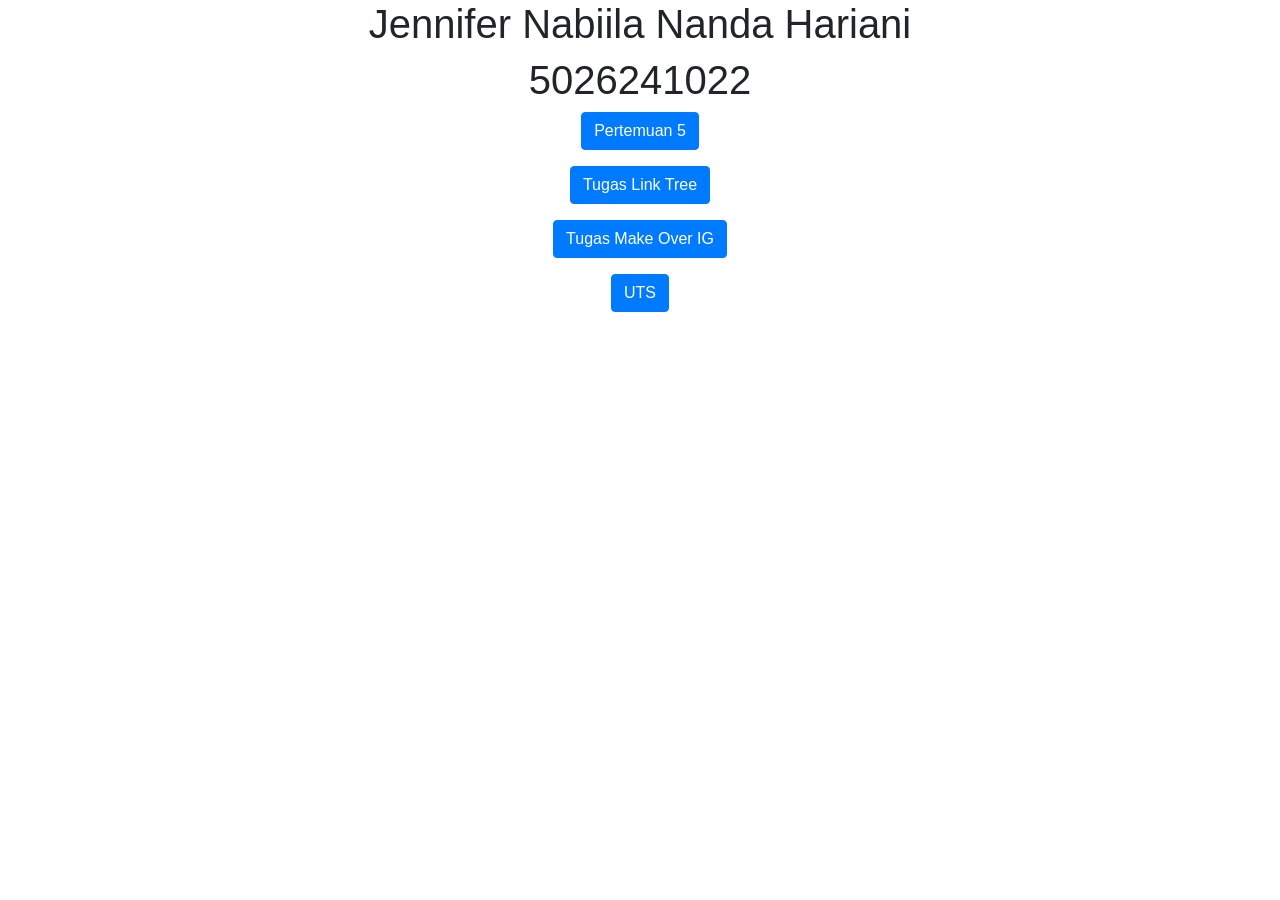
==== index.html @ f95c4daa "pertemuan 5" ====
<!DOCTYPE html>
<html lang="en">
<head>
  <title>Bootstrap 4 Example</title>
  <meta charset="utf-8">
  <meta name="viewport" content="width=device-width, initial-scale=1">
  <link rel="stylesheet" href="https://cdn.jsdelivr.net/npm/bootstrap@4.6.2/dist/css/bootstrap.min.css">
  <script src="https://cdn.jsdelivr.net/npm/jquery@3.7.1/dist/jquery.slim.min.js"></script>
  <script src="https://cdn.jsdelivr.net/npm/popper.js@1.16.1/dist/umd/popper.min.js"></script>
  <script src="https://cdn.jsdelivr.net/npm/bootstrap@4.6.2/dist/js/bootstrap.bundle.min.js"></script>
</head>
<body>

<div class="container">
    <center>
        <h1>Jennifer Nabiila Nanda Hariani</h1>
        <h1>5026241022</h1>
        <p><a href="" target="_blank"></a><button class="btn btn-primary">Pertemuan 5</button></a></p>
        <p><a href="" target="_blank"></a><button class="btn btn-primary">Tugas Link Tree</button></a></p>
        <p><a href="" target="_blank"></a><button class="btn btn-primary">Tugas Make Over IG</button></a></p>
        <p><a href="" target="_blank"></a><button class="btn btn-primary">UTS</button></a>
    </center>
</div>

</body>
</html>
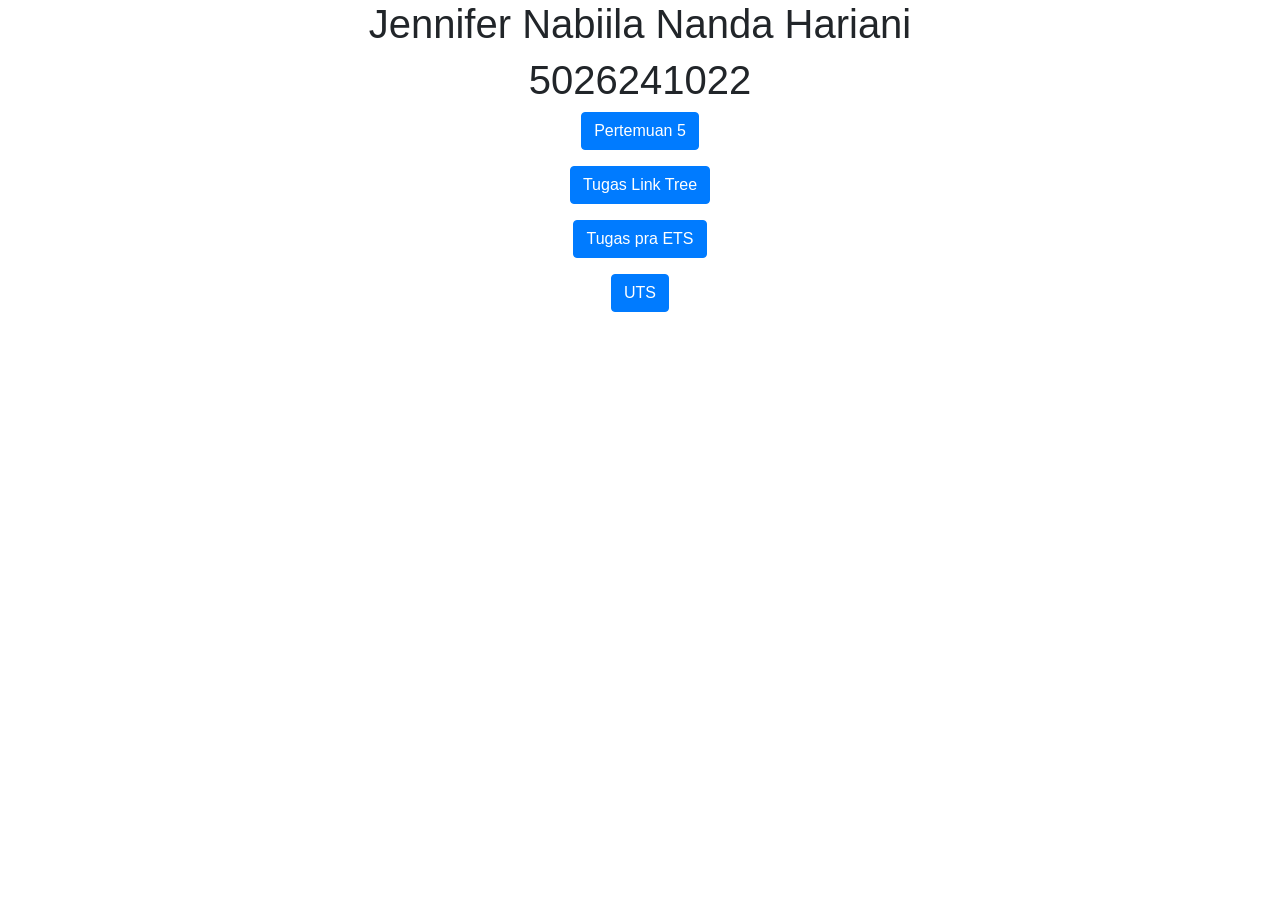
==== commit 51c1f454: "Tugas pra ETS" ====
--- a/index.html
+++ b/index.html
@@ -15,10 +15,10 @@
     <center>
         <h1>Jennifer Nabiila Nanda Hariani</h1>
         <h1>5026241022</h1>
-        <p><a href="" target="_blank"></a><button class="btn btn-primary">Pertemuan 5</button></a></p>
-        <p><a href="" target="_blank"></a><button class="btn btn-primary">Tugas Link Tree</button></a></p>
-        <p><a href="" target="_blank"></a><button class="btn btn-primary">Tugas Make Over IG</button></a></p>
-        <p><a href="" target="_blank"></a><button class="btn btn-primary">UTS</button></a>
+        <p><a href="pertemuan5.html" target="_blank"><button class="btn btn-primary">Pertemuan 5</button></a></p>
+        <p><a href="linktree.html" target="_blank"><button class="btn btn-primary">Tugas Link Tree</button></a></p>
+        <p><a href="tugas_ets.html" target="_blank"><button class="btn btn-primary">Tugas pra ETS</button></a></p>
+        <p><a href="" target="_blank"><button class="btn btn-primary">UTS</button></a>
     </center>
 </div>
 
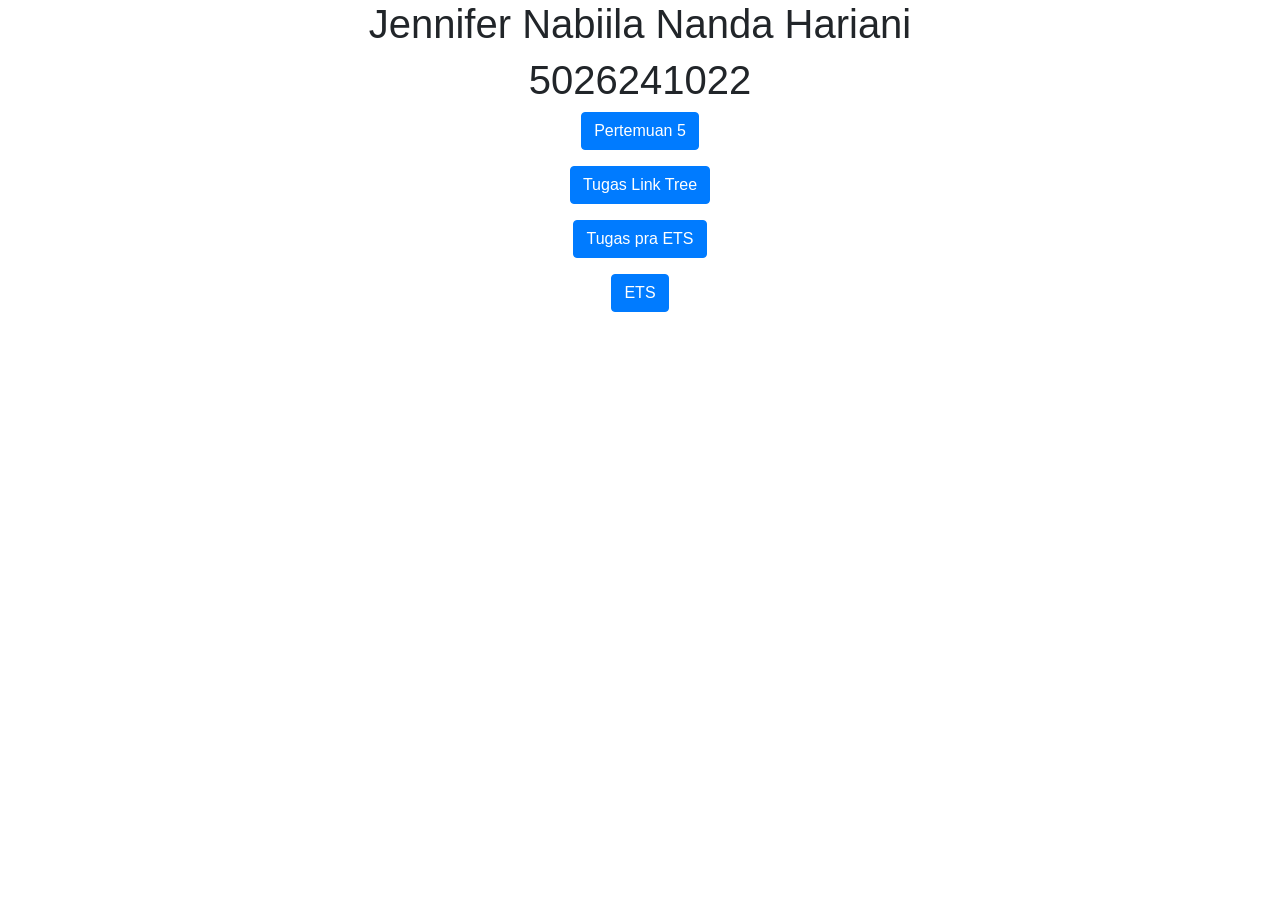
==== commit 50ecb9e8: "Tugas pra ETS" ====
--- a/index.html
+++ b/index.html
@@ -18,7 +18,7 @@
         <p><a href="pertemuan5.html" target="_blank"><button class="btn btn-primary">Pertemuan 5</button></a></p>
         <p><a href="linktree.html" target="_blank"><button class="btn btn-primary">Tugas Link Tree</button></a></p>
         <p><a href="tugas_ets.html" target="_blank"><button class="btn btn-primary">Tugas pra ETS</button></a></p>
-        <p><a href="" target="_blank"><button class="btn btn-primary">UTS</button></a>
+        <p><a href="JenniferNabiilaNandaHariani_5026241022" target="_blank"><button class="btn btn-primary">ETS</button></a>
     </center>
 </div>
 
